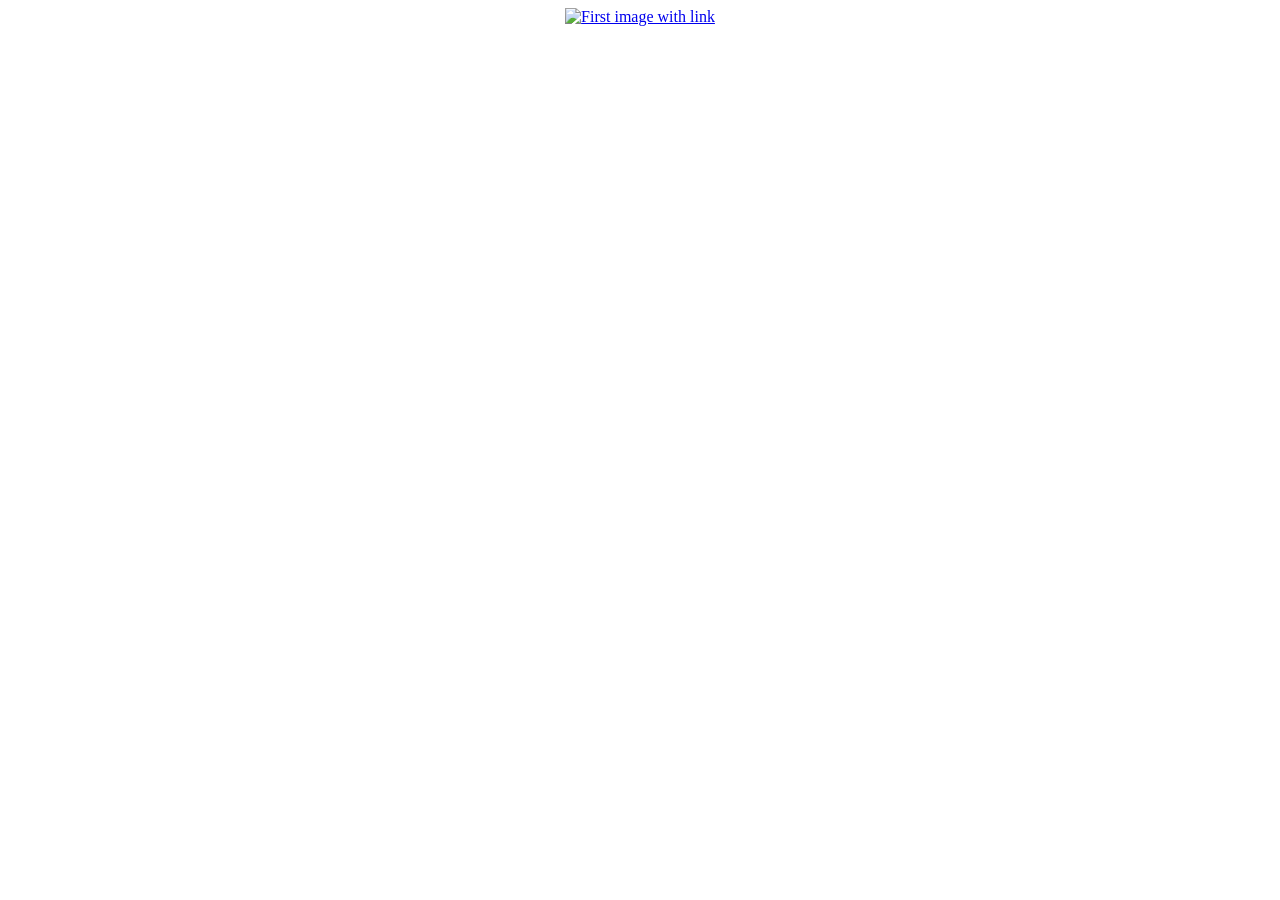
==== cell01/ex02/piscineweb.html @ 1e1965bc "upload cell01" ====
<!DOCTYPE html>
<html lang="en">
<head>
  <meta charset="UTF-8" />
  <title>Piscine Web</title>
</head>
<body>
  <a href="https://www.youtube.com/watch?v=INscMGmhmX4" target="_blank" rel="noopener noreferrer">
    <center>
    <img src="https://cdn.britannica.com/70/234870-050-D4D024BB/Orange-colored-cat-yawns-displaying-teeth.jpg" alt="First image with link" width="300" height="200" />
    </center>
  </a>

</body>
</html>
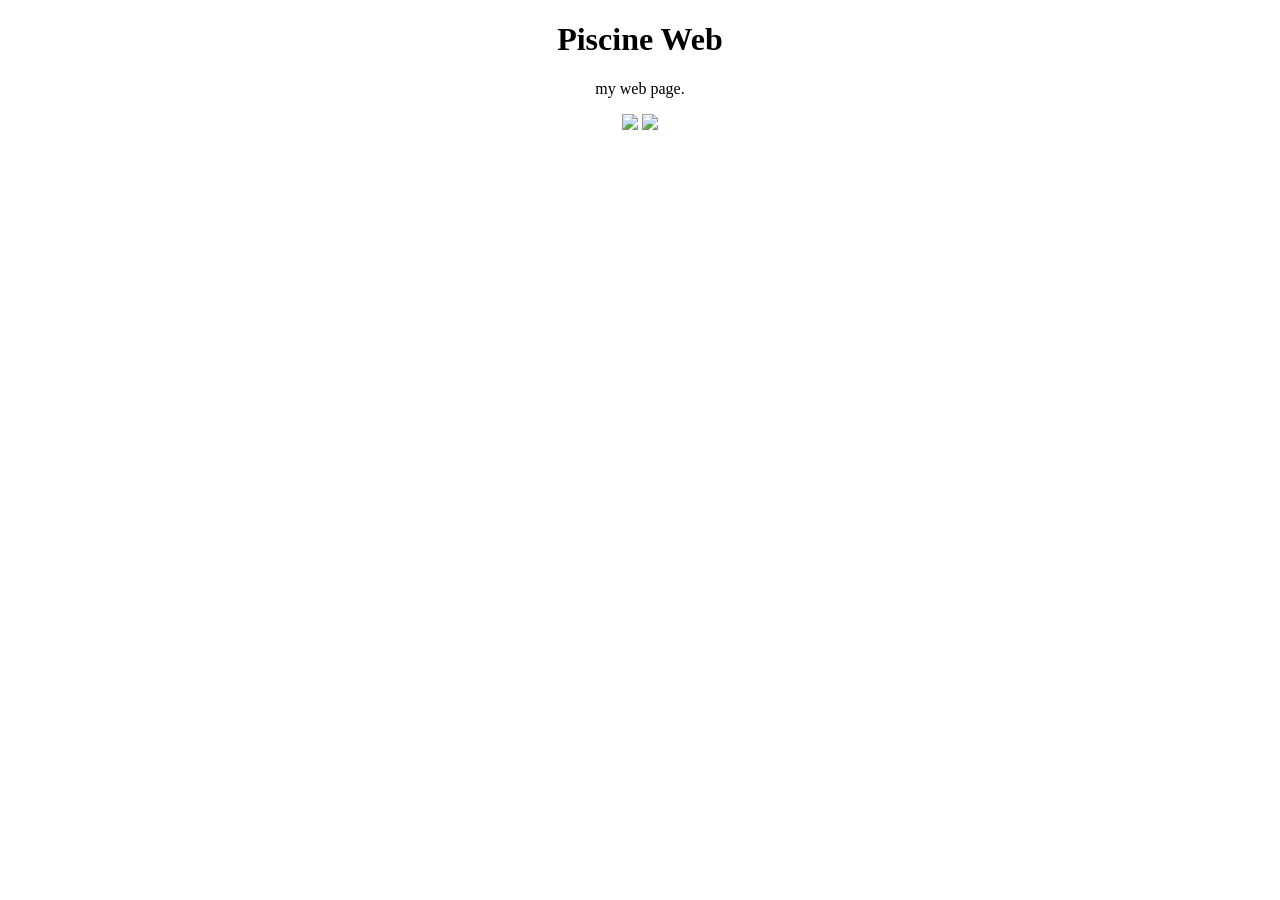
==== commit f033d16c: "upload cell01" ====
--- a/cell01/ex02/piscineweb.html
+++ b/cell01/ex02/piscineweb.html
@@ -1,16 +1,21 @@
 <!DOCTYPE html>
 <html lang="en">
-<head>
-  <meta charset="UTF-8" />
-  <title>Piscine Web</title>
-</head>
+  <head>
+    <title>Piscineweb</title>
+  </head>
 <body>
-  <a href="https://www.youtube.com/watch?v=INscMGmhmX4" target="_blank" rel="noopener noreferrer">
     <center>
-    <img src="https://cdn.britannica.com/70/234870-050-D4D024BB/Orange-colored-cat-yawns-displaying-teeth.jpg" alt="First image with link" width="300" height="200" />
+    <h1>Piscine Web</h1>
     </center>
-  </a>
 
+    <center>
+    <p>my web page.</p>
+    </center>
+
+    <center>
+    <img src="https://hocco.co/wp-content/uploads/2023/09/Meme-01.jpeg" width="300">
+    <img src="https://i.pinimg.com/736x/2c/43/b1/2c43b153319634b86e21f8e98e463606.jpg" width="300">
+    </center>
+    
 </body>
 </html>
-
